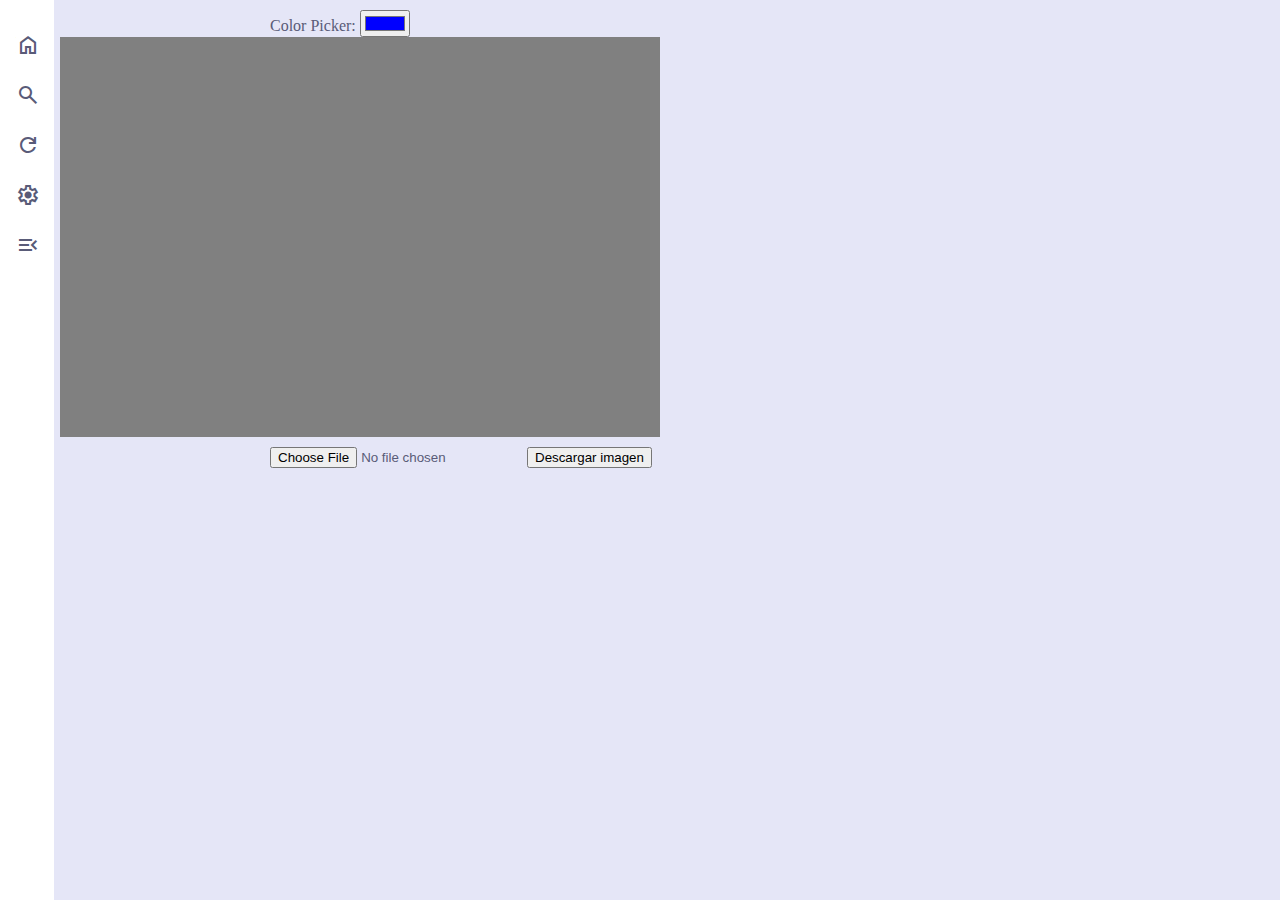
==== index.html @ 35112474 "agrego boton para cargar imagen" ====
<html lang="en">
<head>
    <meta charset="UTF-8">
    <meta http-equiv="X-UA-Compatible" content="IE=edge">
    <meta name="viewport" content="width=device-width, initial-scale=1.0">
    <link rel="stylesheet" href="css/styles.css">
    <link rel="stylesheet" href="https://fonts.googleapis.com/css2?family=Material+Symbols+Outlined:opsz,wght,FILL,GRAD@20..48,100..700,0..1,-50..200" />
    <title>Log & Design</title>
</head>
<body>
    <aside class="sidebar" id="sidebar">
        <div class="handle" id="handle">
        </div>
        <button>
            <span class="material-symbols-outlined" id="icon">
                home
            </span>
            <span>home</span>
        </button>
        <button>
            <span class="material-symbols-outlined"  id="icon">
                search
            </span>
            <span>Search</span>
        </button>
        <button class="refresh" id="refresh">
            <span class="material-symbols-outlined" id="icon">
                refresh 
            </span>
            <span>refresh</span>
        </button>
        <button>
            <span class="material-symbols-outlined" id="icon">
                settings
            </span>
            <span>settings</span>
        </button>
        <button>
            <span class="material-symbols-outlined" id="icon">
                menu_open
            </span>
            <span>Close</span>
        </button>
    </aside>
    
    <div class="color">
        <label for="colorpicker">Color Picker:</label>
        <input type="color" id="colorpicker" value="#0000ff">
    </div>

        <canvas width="600" height="400">    
        </canvas>
    <div class="btn-popup"> 
           <!-- <button onclick="togglePopup()" >Abrir Popup</button> -->
           <input type="file" id="imageUpload">
           <button id="downloadButton">Descargar imagen</button>


    </div>


    <div id="popup" class="popup">
      <div class="popup-content">
        <h3>Popup Content</h3>
        <p>Este es un popup de ejemplo.</p>
        <button onclick="togglePopup()">Cerrar</button>
      </div>
    </div>
    
    <script src="js/script.js"></script>
</body>
</html>
---- css/styles.css ----
body{
    /* background: #E5E5E5; */
    cursor: url('../src/curso.png'), auto;
    margin: 0;
    background: #e5e6f7; 
    color: #595b78;
    font-family:"Euclid Circular A";
}
.sidebar {
  overflow: hidden;
  position: fixed;
  top: 0;
  left: 0;
  width: 54px;
  height: 100%;
  padding-top: 20px;
  background: #ffffff;
  user-select: none;
  }

.handle {
  position: absolute;
  z-index: 100;
  width: 8px;
  top: 0;
  bottom: 0;
  right: 0;
  transition: 0.3s;
  }
  /**/
.handle:hover,
.handle:active {
  background: #f7f7f7;
   cursor: col-resize;
  }
.sidebar button {
  position: relative;
  display: flex;
  gap: 16px;
  align-items: center;
  height: 50px;
  width: 100%;
  font-family: inherit;
  font-size: 16px;
  font-weight: 400;
  line-height: 1;
  padding: 16px;
  background: transparent; 
  border: 0;
  cursor: pointer;
  text-align: left;
  color: inherit;
  white-space: nowrap;
}
.sidebar button:hover {
  background: #4950f6; 
  color: #f7f7f7;
    #icon{
    transform: scale(0.7);
    }
  }


  .popup {
    display: none;
    position: fixed;
    top: 0;
    left: 0;
    width: 100%;
    height: 100%;
    background-color: rgba(0, 0, 0, 0.5);
  }
  .btn-popup{
    padding-top: 10px;
    padding-left: 270px;
  }
  .color{
    padding-top: 10px;
    padding-left: 270px;
  }
  
  .popup-content {
    background-color: white;
    width: 300px;
    padding: 20px;
    margin: 100px auto;
    border-radius: 5px;
    text-align: center;
  }
canvas{
padding-left: 60px;
}
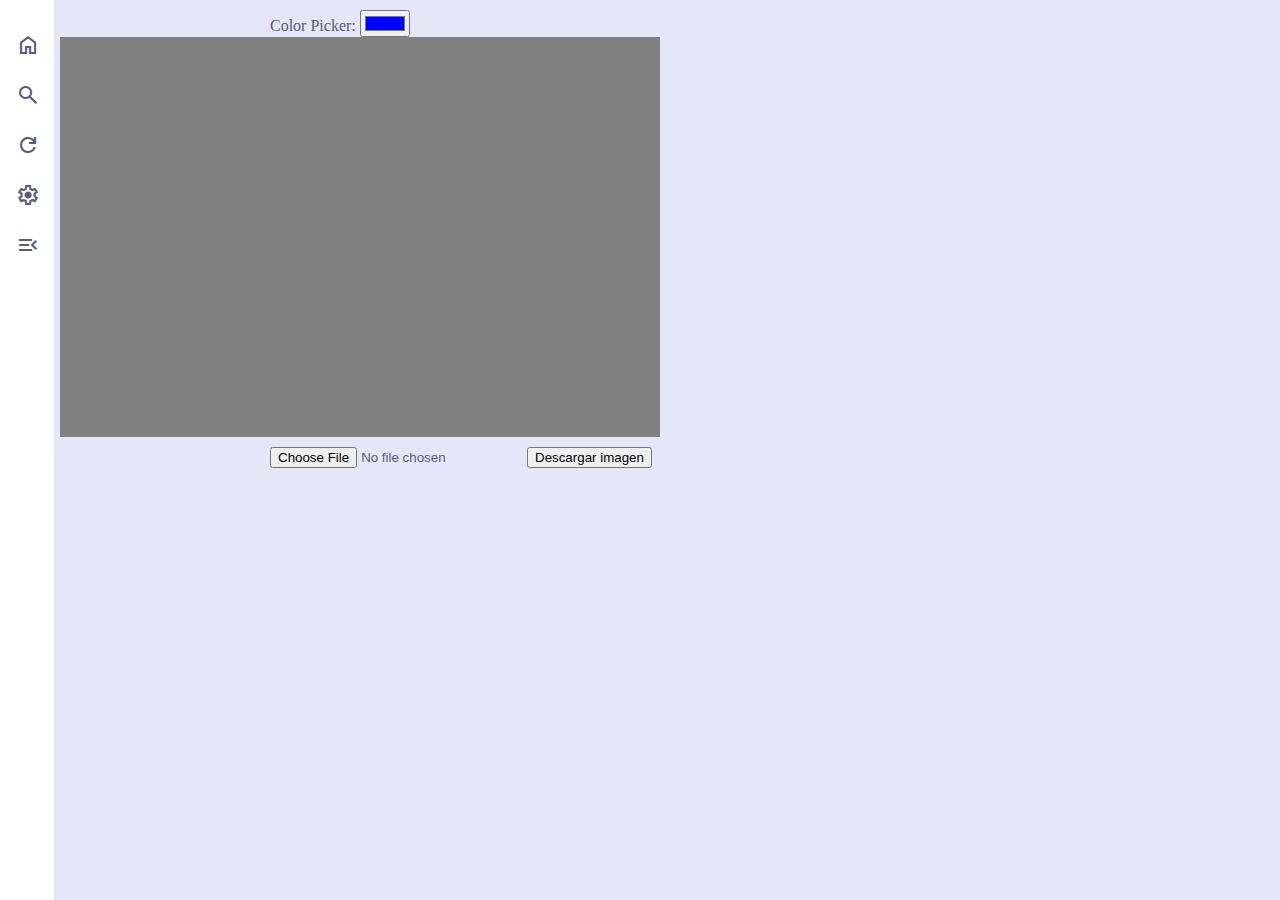
==== commit ce78f1c2: "agrego descargar canvas" ====
--- a/index.html
+++ b/index.html
@@ -58,14 +58,14 @@
 
     </div>
 
-
+<!--
     <div id="popup" class="popup">
       <div class="popup-content">
         <h3>Popup Content</h3>
         <p>Este es un popup de ejemplo.</p>
         <button onclick="togglePopup()">Cerrar</button>
       </div>
-    </div>
+    </div>-->
     
     <script src="js/script.js"></script>
 </body>
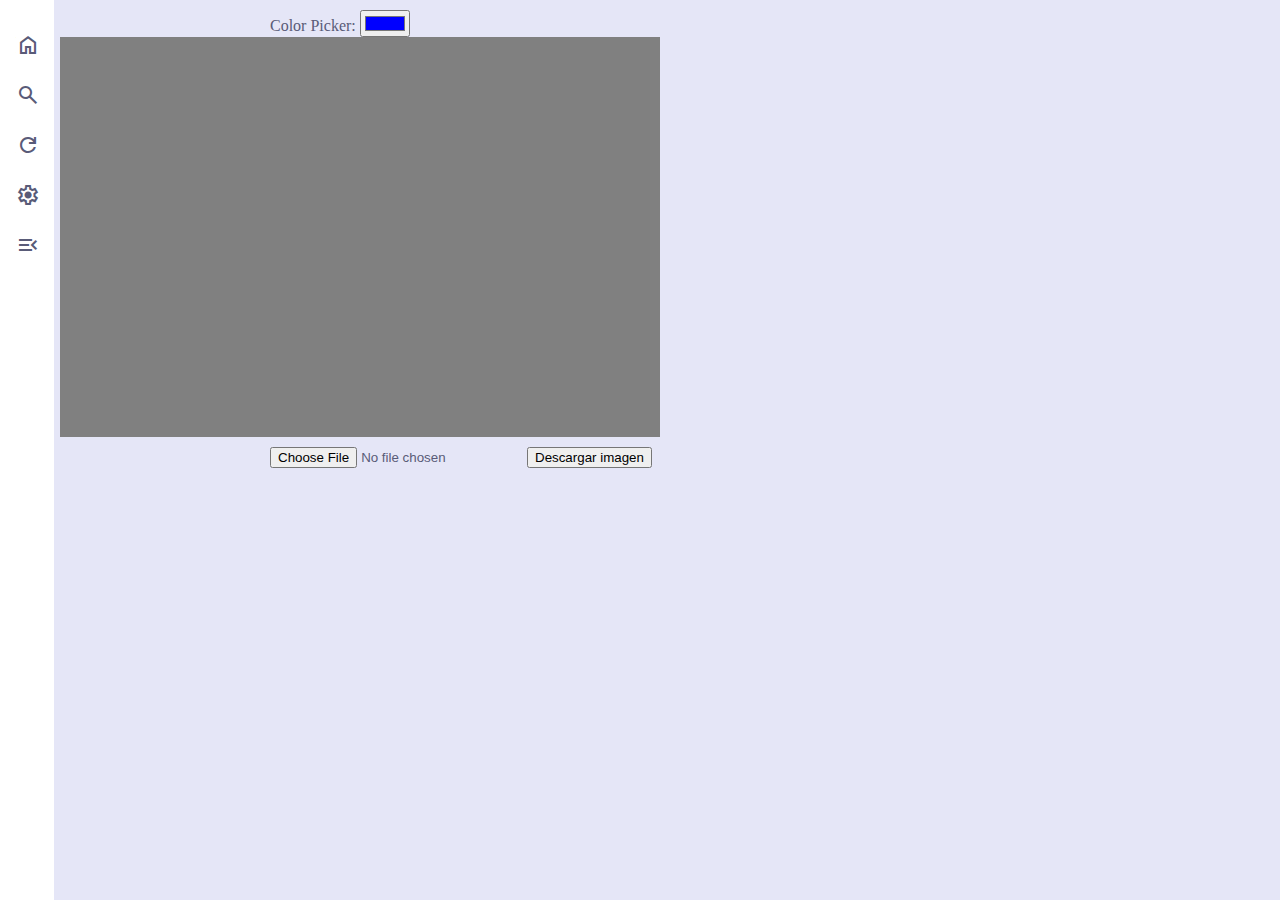
==== commit d23fe1d8: "agrego imagen al canvas" ====
--- a/index.html
+++ b/index.html
@@ -48,7 +48,7 @@
         <input type="color" id="colorpicker" value="#0000ff">
     </div>
 
-        <canvas width="600" height="400">    
+        <canvas  id = "canvas" width="600" height="400">    
         </canvas>
     <div class="btn-popup"> 
            <!-- <button onclick="togglePopup()" >Abrir Popup</button> -->
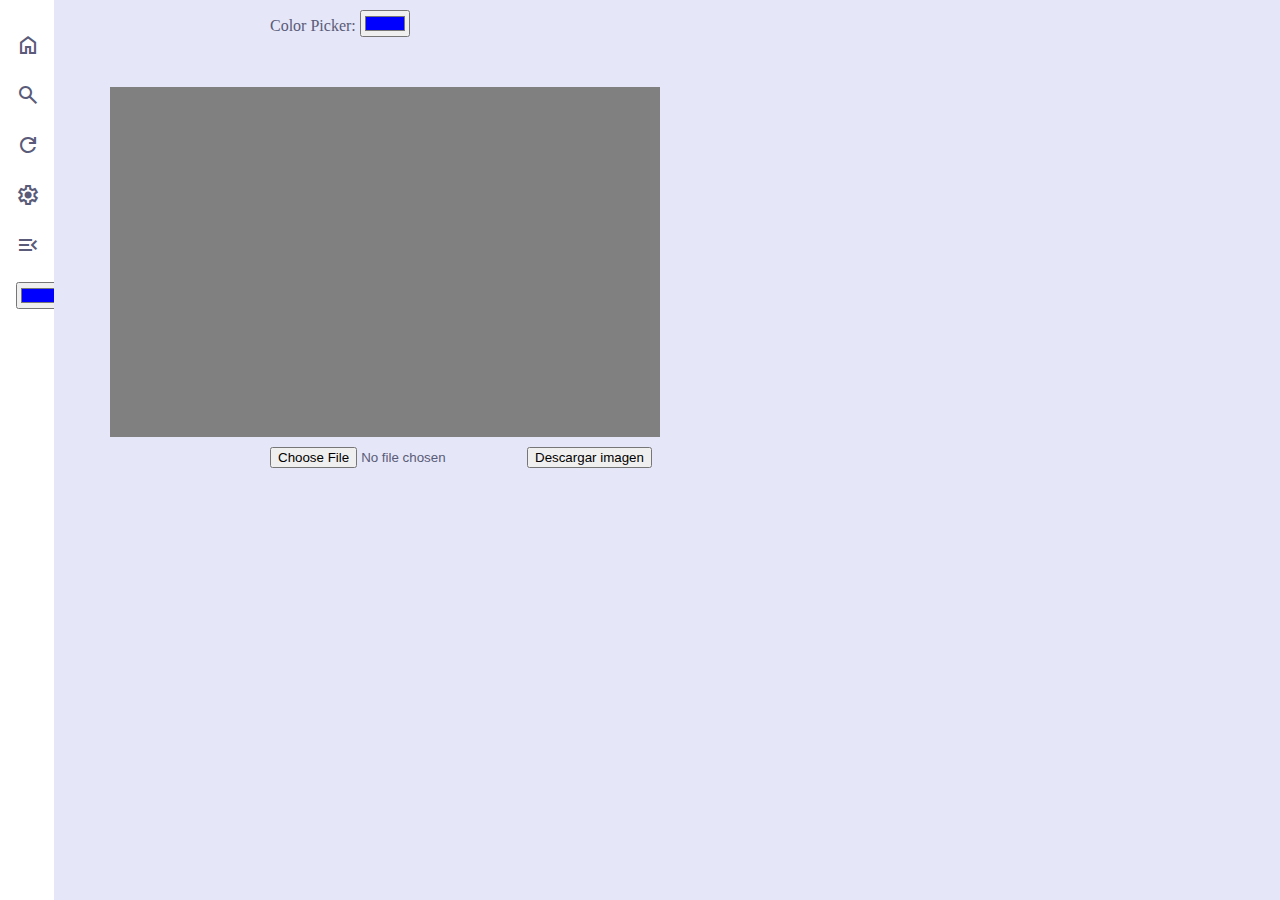
==== commit 20dd8b12: "agrego transicion del sidebar" ====
--- a/index.html
+++ b/index.html
@@ -41,6 +41,12 @@
             </span>
             <span>Close</span>
         </button>
+        <button>
+        <span class="material-symbols-outlined">
+            <input type="color" id="colorpicker" value="#0000ff">
+            </span>
+            <span>Close</span>
+        </button>
     </aside>
     
     <div class="color">
--- a/css/styles.css
+++ b/css/styles.css
@@ -92,4 +92,15 @@
 padding-left: 60px;
 }
 
-  +.sidebar {
+  transition: width 0.3s;
+}
+
+canvas {
+  transition: padding-left 0.3s;
+}
+
+.btn-popup,
+.color {
+  transition: padding-left 0.3s;
+}
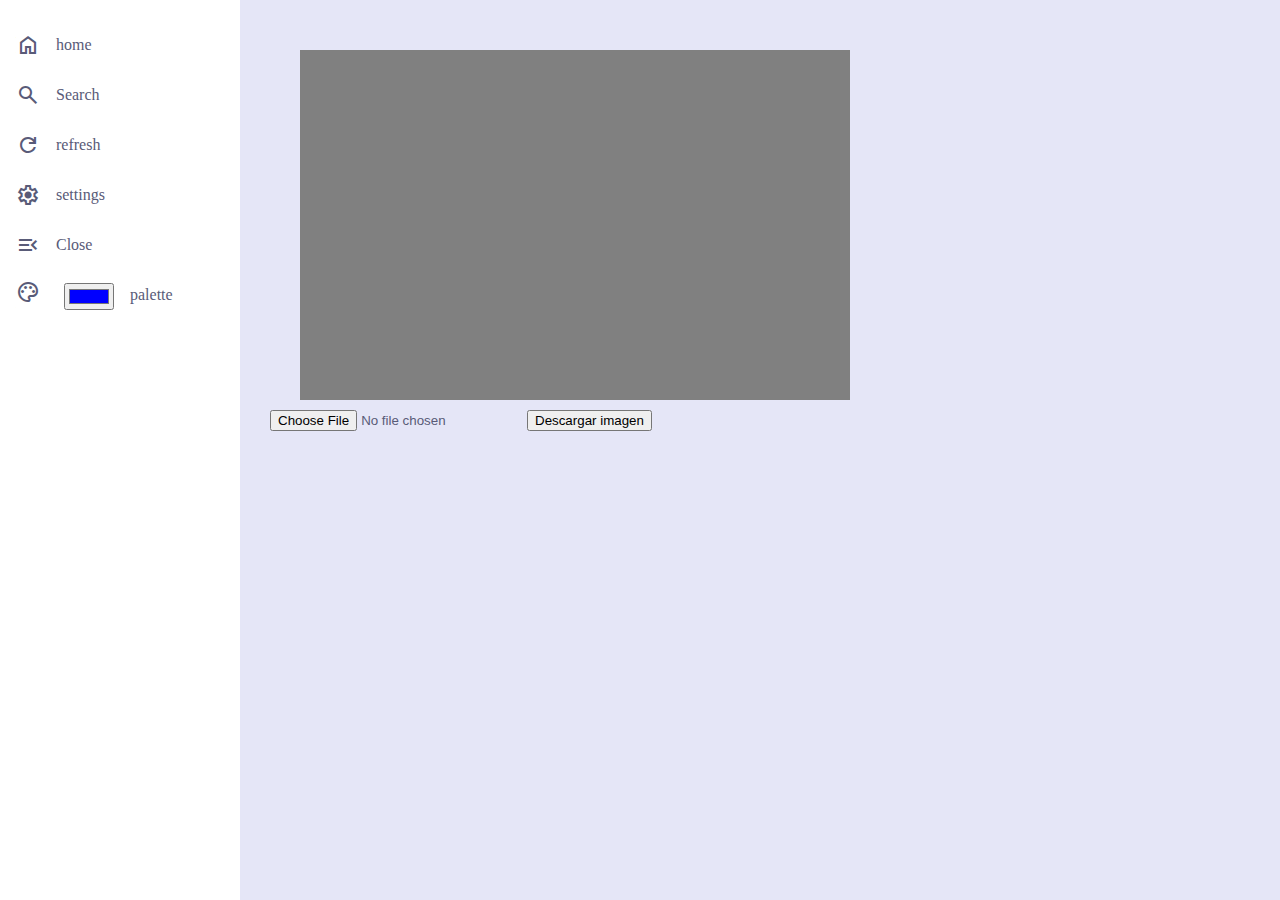
==== commit 493f46c5: "agrego colorpicker al sidebar" ====
--- a/index.html
+++ b/index.html
@@ -42,17 +42,18 @@
             <span>Close</span>
         </button>
         <button>
-        <span class="material-symbols-outlined">
+        <span class="material-symbols-outlined" id="icon">
+            palette
             <input type="color" id="colorpicker" value="#0000ff">
-            </span>
-            <span>Close</span>
+                </span>
+            <span>palette</span>
         </button>
     </aside>
     
-    <div class="color">
+    <!-- <div class="color">
         <label for="colorpicker">Color Picker:</label>
         <input type="color" id="colorpicker" value="#0000ff">
-    </div>
+    </div> -->
 
         <canvas  id = "canvas" width="600" height="400">    
         </canvas>
--- a/css/styles.css
+++ b/css/styles.css
@@ -12,7 +12,7 @@
   position: fixed;
   top: 0;
   left: 0;
-  width: 54px;
+  width: 240px;
   height: 100%;
   padding-top: 20px;
   background: #ffffff;
@@ -89,7 +89,7 @@
     text-align: center;
   }
 canvas{
-padding-left: 60px;
+padding-left: 250px;
 }
 
 .sidebar {
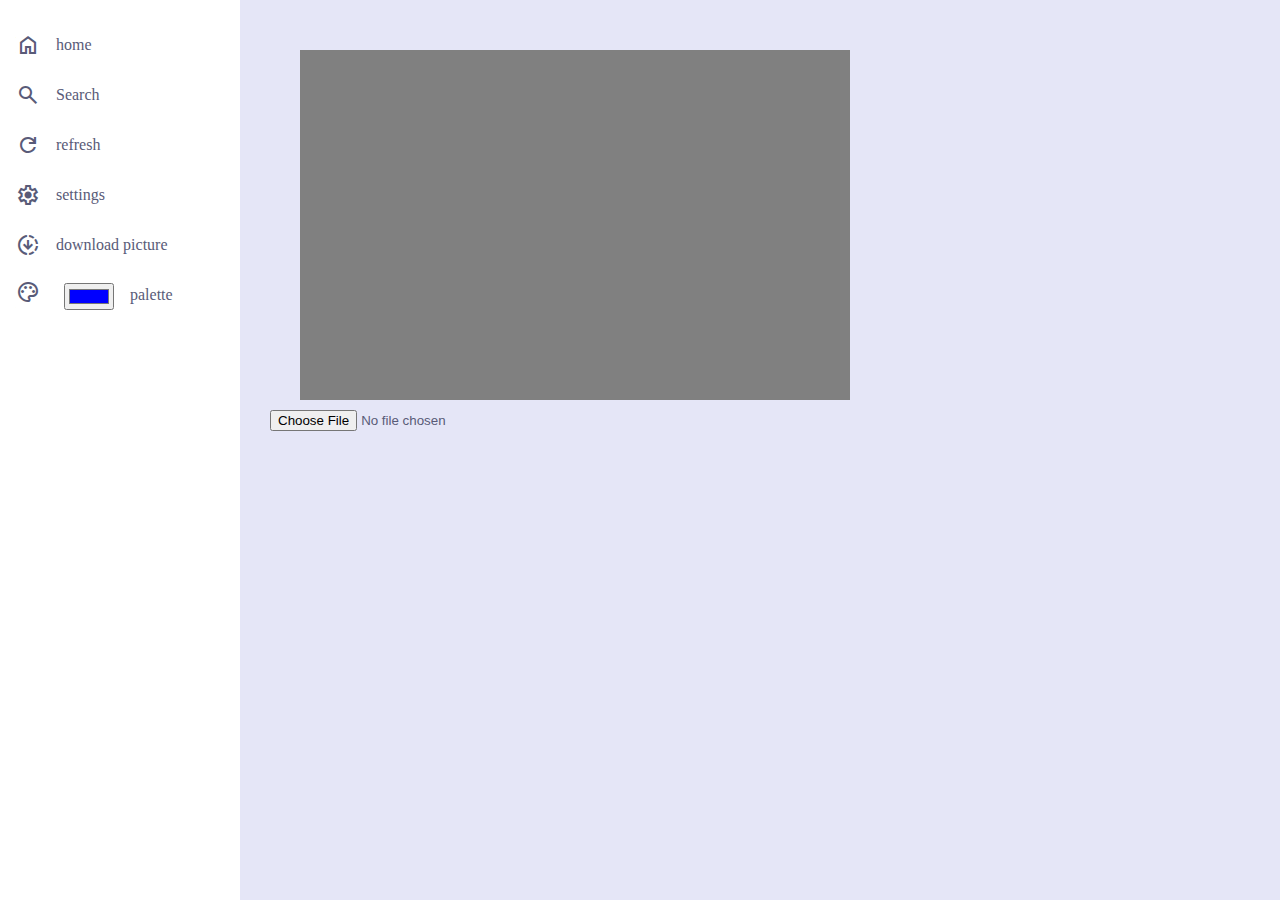
==== commit 407a5691: "agrego descargar imagen al sidebar" ====
--- a/index.html
+++ b/index.html
@@ -35,11 +35,11 @@
             </span>
             <span>settings</span>
         </button>
-        <button>
+        <button id="downloadButton">
             <span class="material-symbols-outlined" id="icon">
-                menu_open
-            </span>
-            <span>Close</span>
+                downloading
+                </span>
+            <span>download picture</span>
         </button>
         <button>
         <span class="material-symbols-outlined" id="icon">
@@ -60,7 +60,7 @@
     <div class="btn-popup"> 
            <!-- <button onclick="togglePopup()" >Abrir Popup</button> -->
            <input type="file" id="imageUpload">
-           <button id="downloadButton">Descargar imagen</button>
+           <!-- <button id="downloadButton">Descargar imagen</button> -->
 
 
     </div>
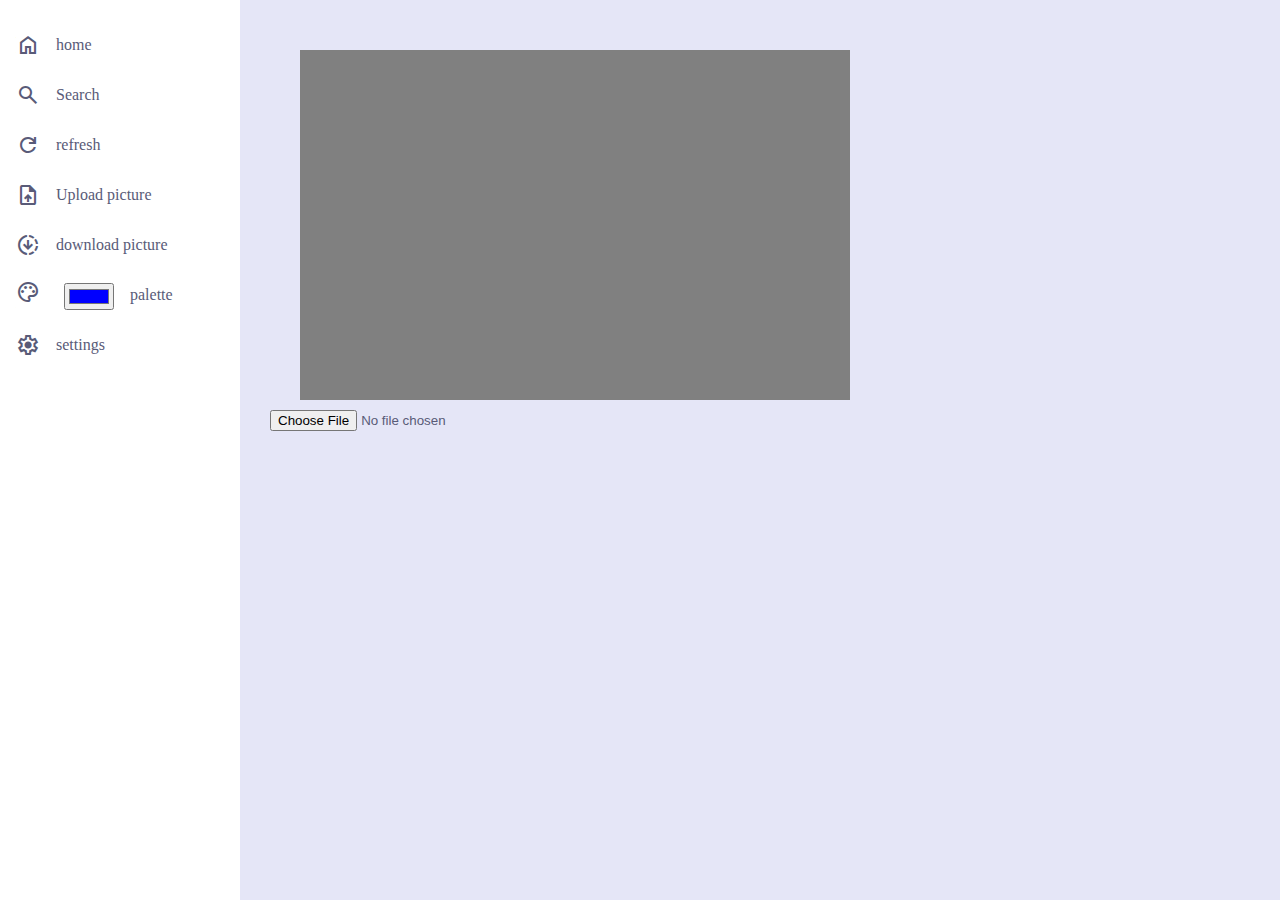
==== commit d048041d: "agrego subir imagen desde el sidebar" ====
--- a/index.html
+++ b/index.html
@@ -29,11 +29,12 @@
             </span>
             <span>refresh</span>
         </button>
-        <button>
+        <button id="uploadButton">
             <span class="material-symbols-outlined" id="icon">
-                settings
+                upload_file
             </span>
-            <span>settings</span>
+            <span>Upload picture</span>
+            <input type="file" id="imageUpload" style="display: none;">
         </button>
         <button id="downloadButton">
             <span class="material-symbols-outlined" id="icon">
@@ -47,6 +48,12 @@
             <input type="color" id="colorpicker" value="#0000ff">
                 </span>
             <span>palette</span>
+        </button>
+        <button>
+            <span class="material-symbols-outlined" id="icon">
+                settings
+            </span>
+            <span>settings</span>
         </button>
     </aside>
     
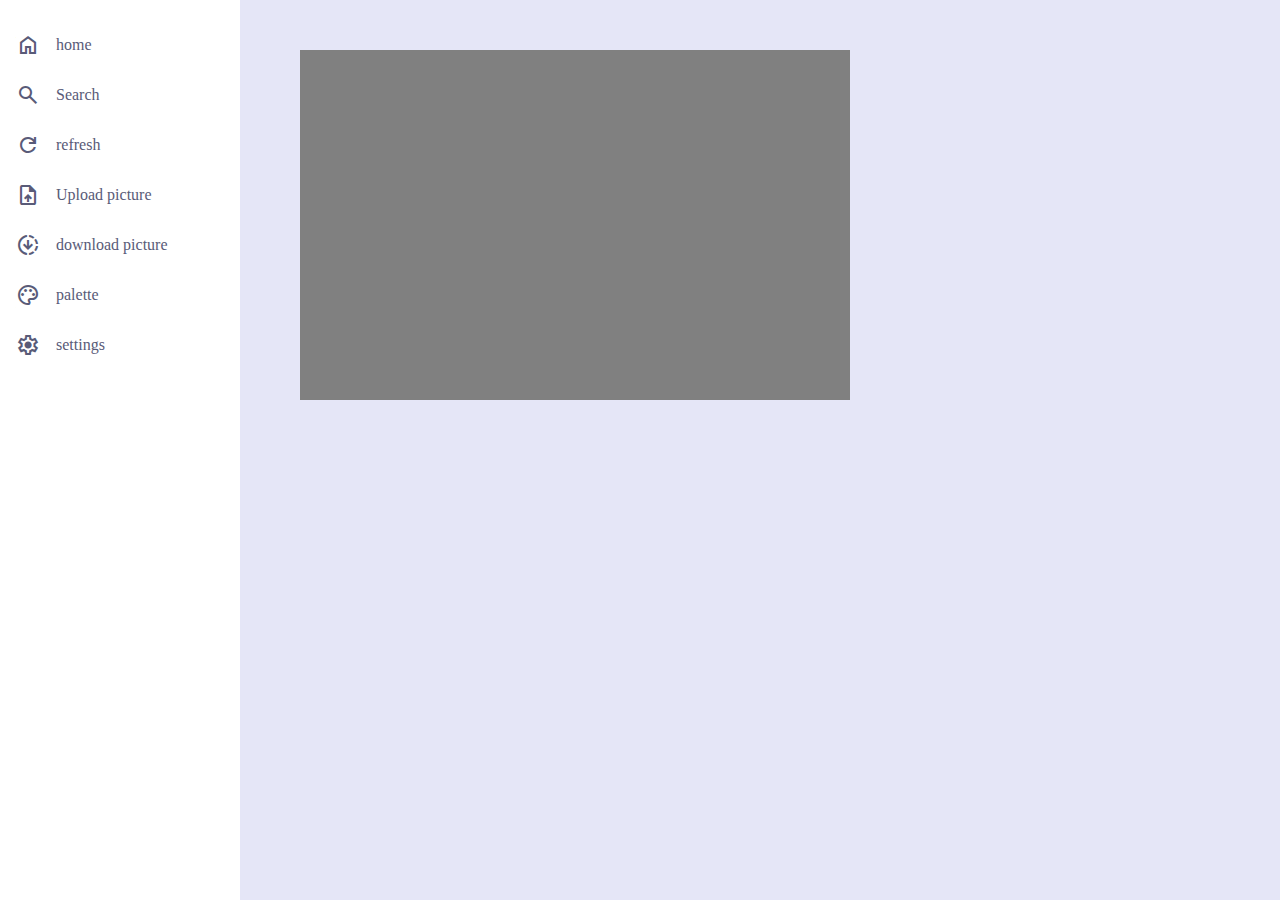
==== commit 128b942a: "paso funcionalidad al sidebar" ====
--- a/index.html
+++ b/index.html
@@ -42,12 +42,12 @@
                 </span>
             <span>download picture</span>
         </button>
-        <button>
+        <button id="palette">
         <span class="material-symbols-outlined" id="icon">
             palette
-            <input type="color" id="colorpicker" value="#0000ff">
                 </span>
             <span>palette</span>
+            <input type="color" id="colorpicker" value="#0000ff"style="display: none;">
         </button>
         <button>
             <span class="material-symbols-outlined" id="icon">
@@ -66,7 +66,7 @@
         </canvas>
     <div class="btn-popup"> 
            <!-- <button onclick="togglePopup()" >Abrir Popup</button> -->
-           <input type="file" id="imageUpload">
+           <!-- <input type="file" id="imageUpload"> -->
            <!-- <button id="downloadButton">Descargar imagen</button> -->
 
 
